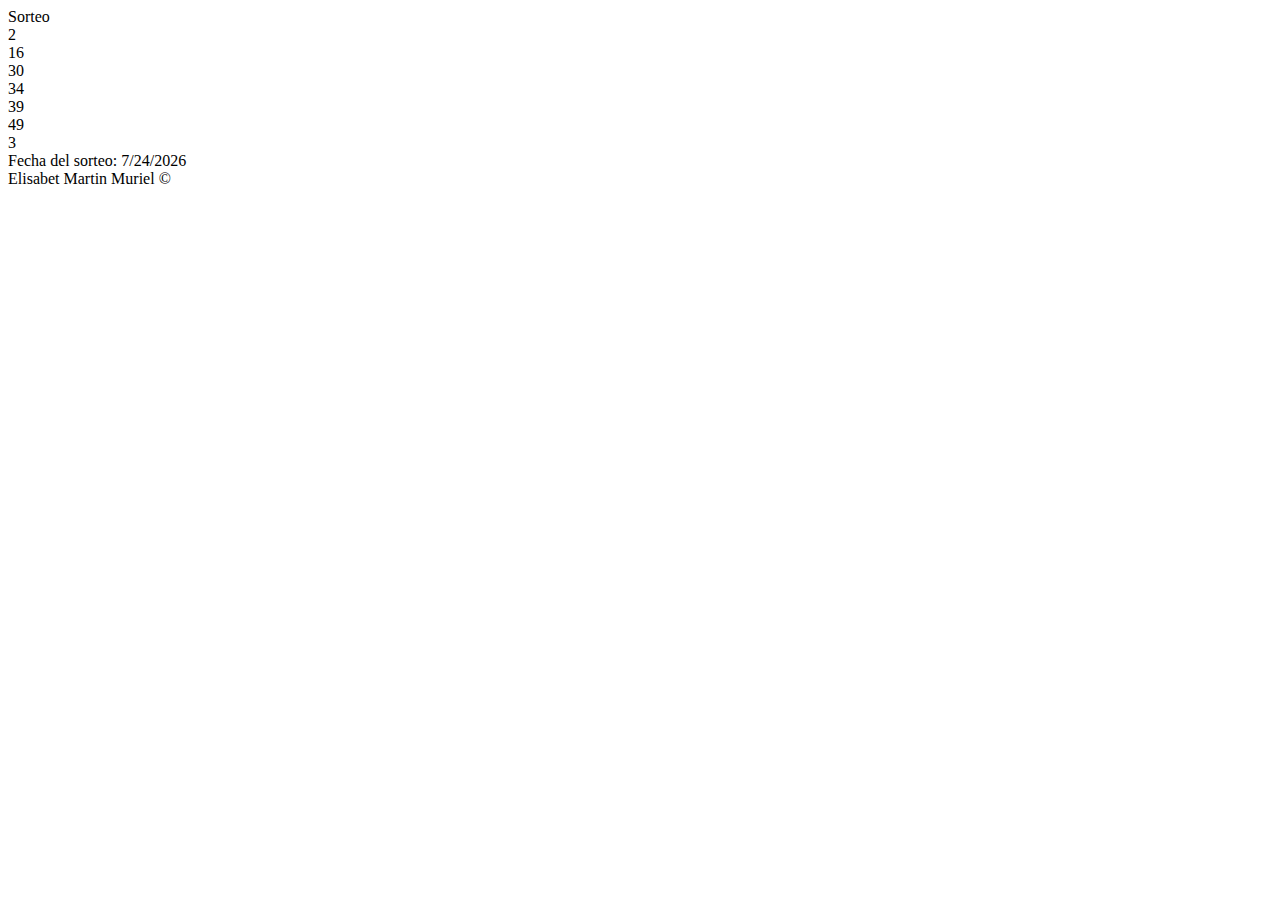
==== animaciones.html @ ed36ca6a "first commit" ====
<!DOCTYPE html>
<html lang="es">

<head>
    <!-- PRÁCTICAS ANIMACIONES 
    Animar los 7 div.
    Código ordenado 
    HTML validado
    Media query
    Usar fuente externa-->
    <meta charset="UTF-8">
    <meta http-equiv="X-UA-Compatible" content="IE=edge">
    <meta name="viewport" content="width=device-width, initial-scale=1.0">
    <link rel="stylesheet" href="animaciones.css">
    <title>Animaciones número primitiva</title>
    <script>
        function sorteo() {
            const num = [];
            const primitiva = [];
            for (let i = 1; i <= 49; i++) num.push(i);
            for (let i = 0; i < 7; i++) {

                let indice = Math.floor(Math.random() * num.length);
                let number = num[indice];
                num.splice(indice, 1);
                primitiva.push(number);
                if (i == 5) primitiva.sort((a, b) => a - b);
            }
            return primitiva;
        };
        window.addEventListener('DOMContentLoaded', () => {
            const nums = sorteo();
            document.querySelector(".nums").querySelectorAll("div").forEach((v, k) => v.textContent = nums[k]);
            document.getElementById('fecha').textContent += new Date().toLocaleDateString();

        });

    </script>
</head>

<body>
    <header>Sorteo</header>
    <main>
        <div class="nums">
            <div>1</div>
            <div>2</div>
            <div>3</div>
            <div>4</div>
            <div>5</div>
            <div>6</div>
            <div>C</div>
        </div>
        <div>
            <div id="fecha">Fecha del sorteo: </div>
        </div>
    </main>
    <footer>Elisabet Martin Muriel &copy;</footer>
</body>

</html>
---- animaciones.css ----
@keyframes slidein1 {
            from {
              margin-left:100%;
              width:100%;
              opacity: 50%;
            }
          
            to {
             margin-left:0%;
             width:50%;
             opacity: 100%;
           }
        }

        @keyframes animatedBackground{
            from { background-position: 0 0; }
    to { background-position: 100% 0; }
        }

body{
    
}
header{

}
footer{

}
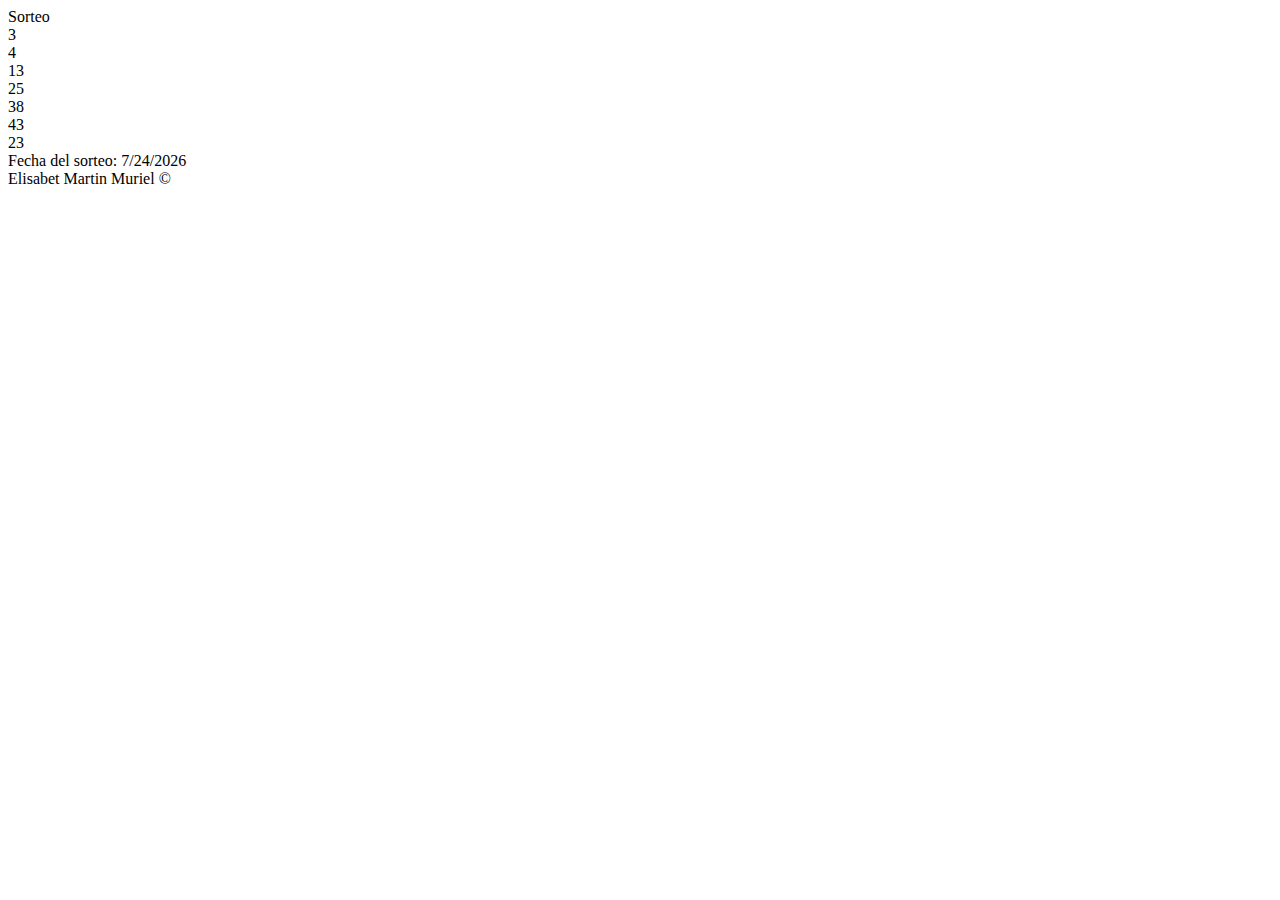
==== commit 259bade0: "commit" ====
--- a/animaciones.html
+++ b/animaciones.html
@@ -12,6 +12,41 @@
     <meta http-equiv="X-UA-Compatible" content="IE=edge">
     <meta name="viewport" content="width=device-width, initial-scale=1.0">
     <link rel="stylesheet" href="animaciones.css">
+    <style>        
+        @keyframes slidein1 {
+         from {
+            margin-left:100%;
+            width:100%;
+            opacity: 50%;
+        }
+            
+        to {
+            margin-left:0%;
+            width:50%;
+            opacity: 100%;
+        }
+        }
+
+        @keyframes animatedBackground{
+        from { background-position: 0 0; }
+        to { background-position: 100% 0; }
+        }
+
+        
+        @keyframes cambiaColor{
+        from { background-position: 0 0; }
+        to { background-position: 100% 0; }
+        }
+
+        body{
+
+        }
+        header{
+
+         }
+        footer{
+
+}</style>
     <title>Animaciones número primitiva</title>
     <script>
         function sorteo() {
